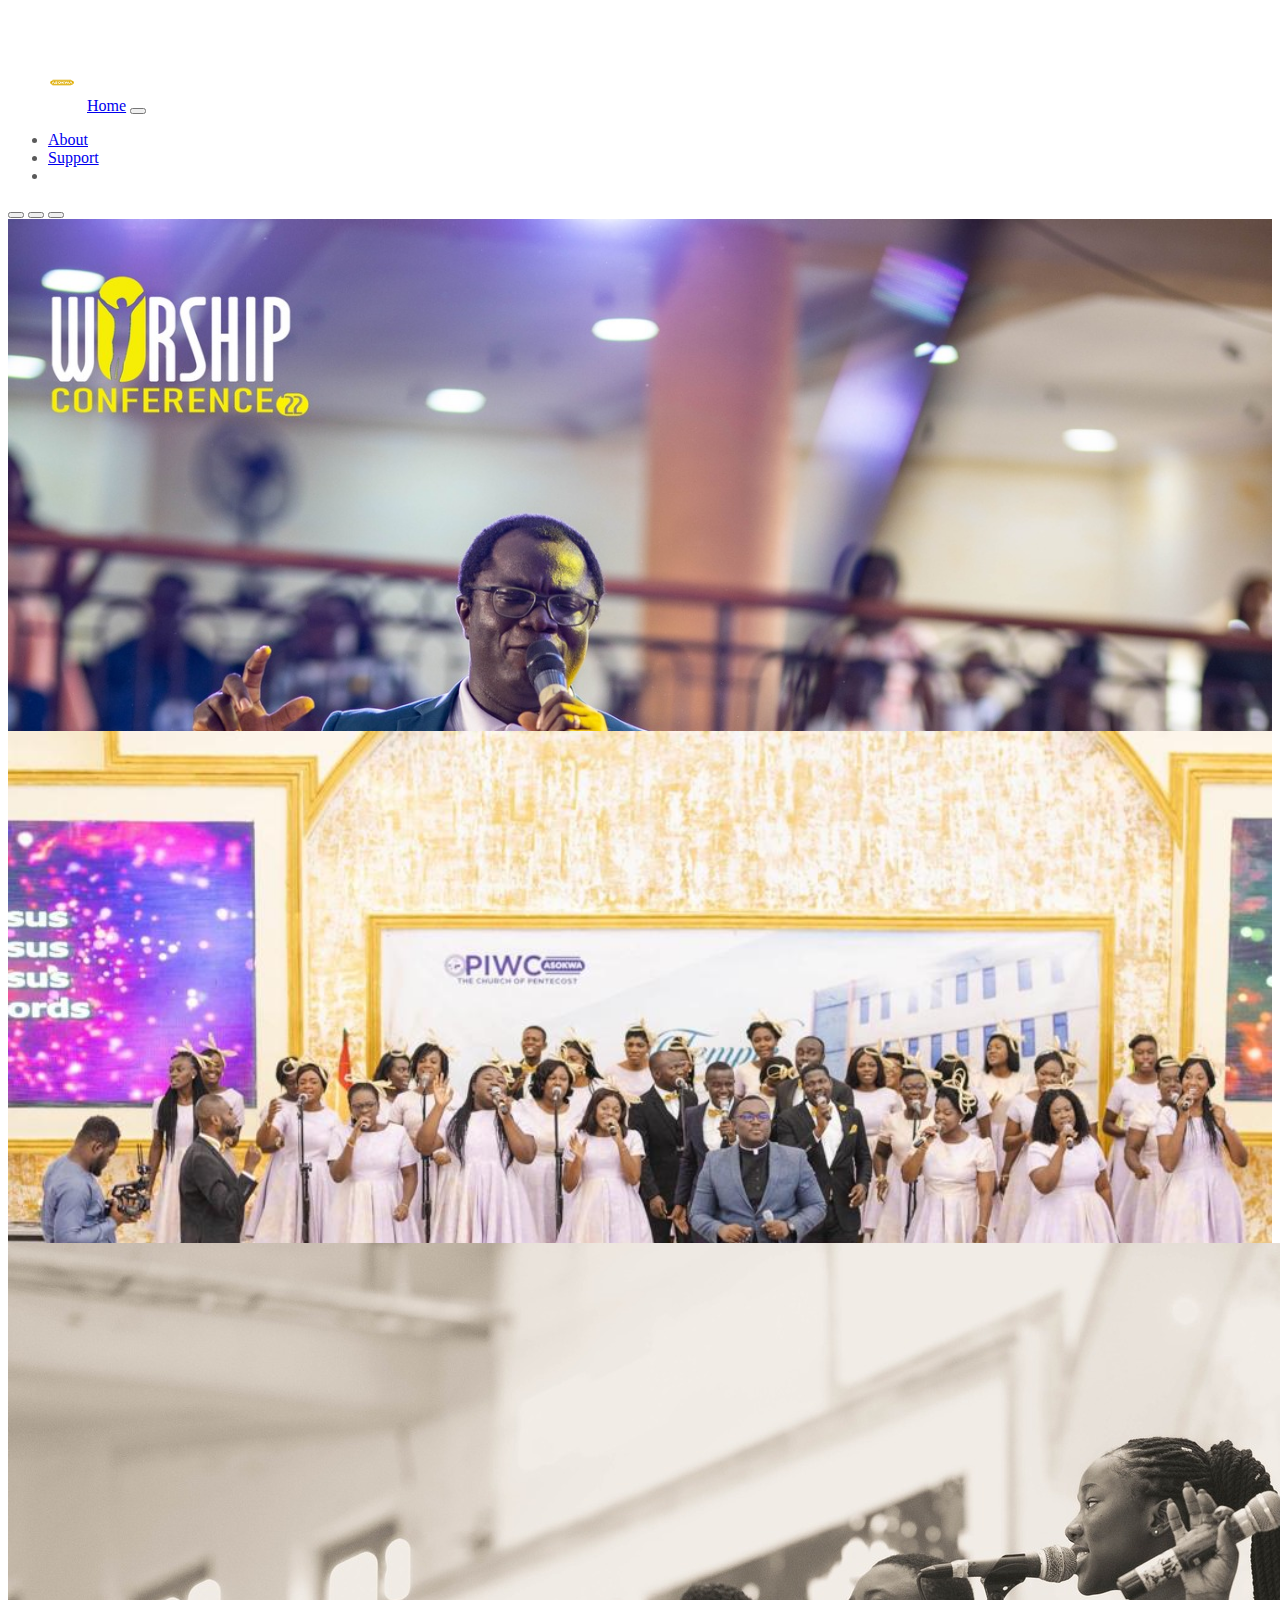
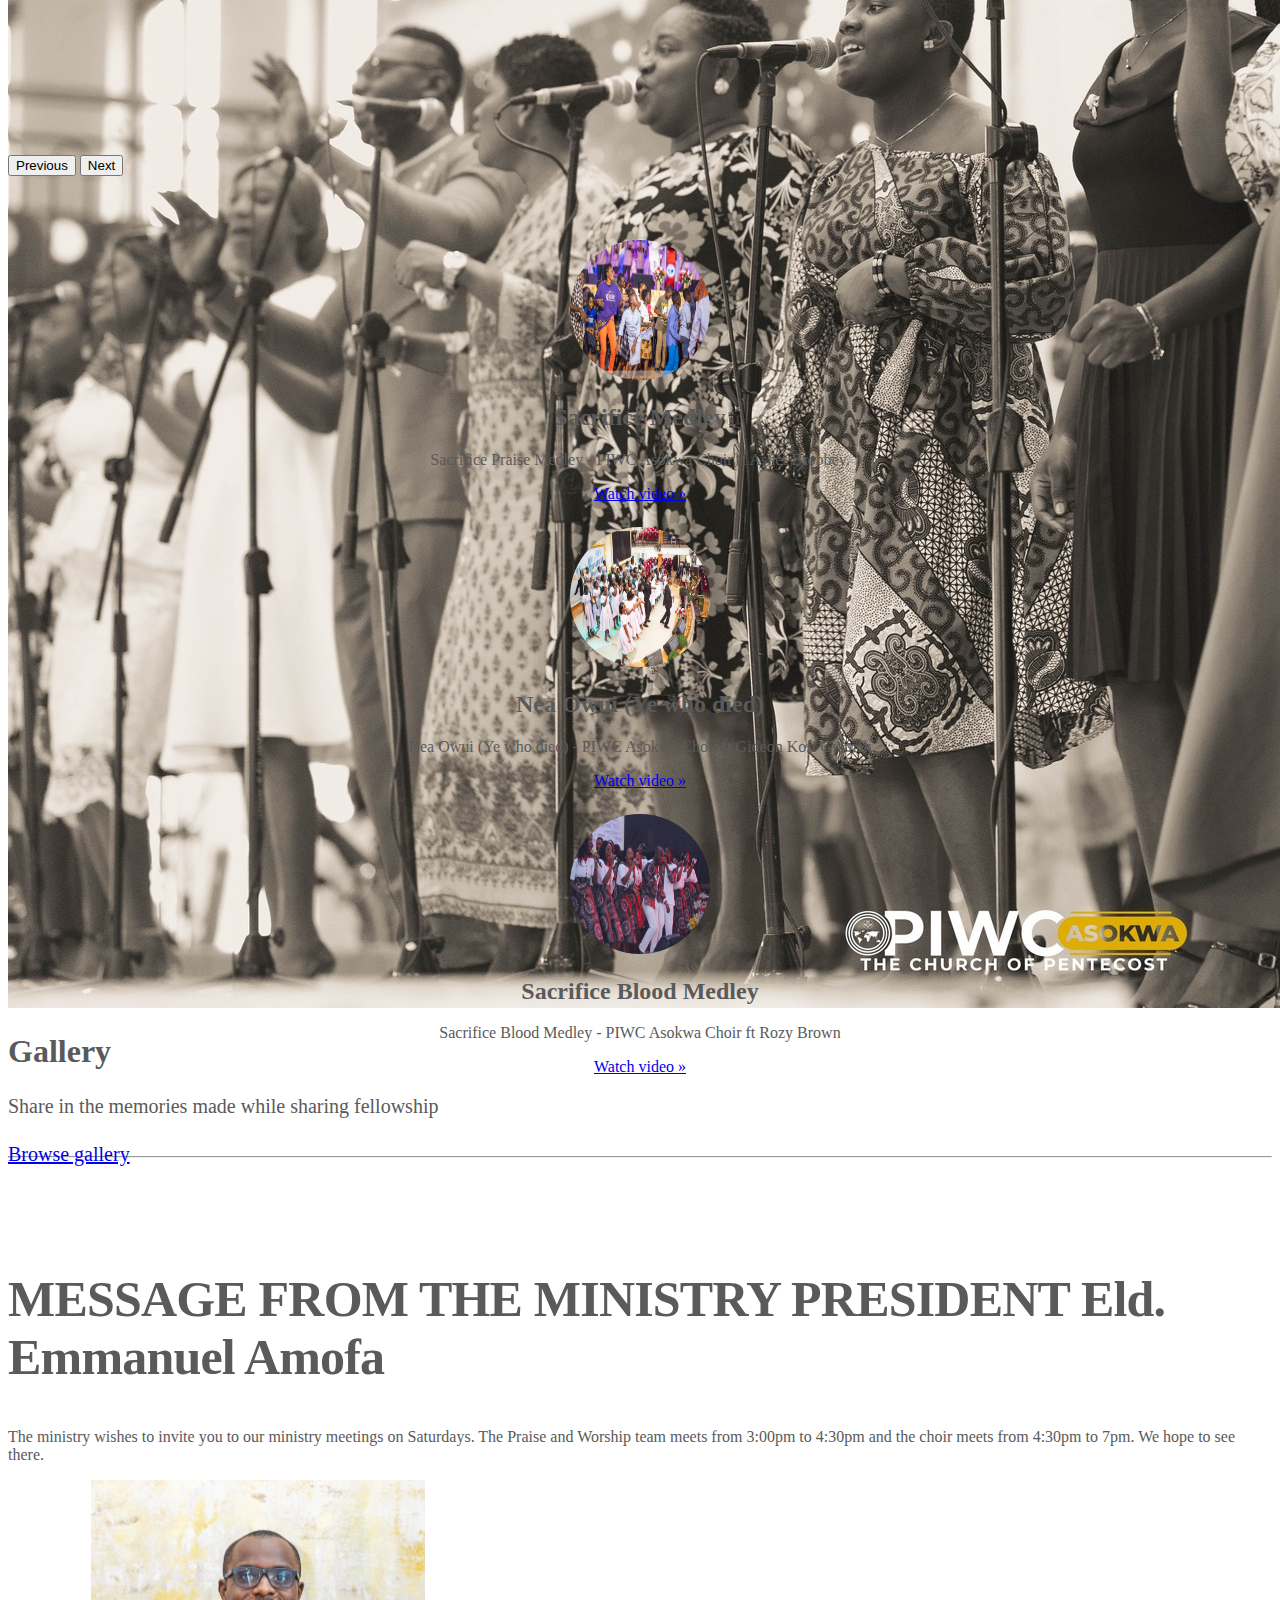
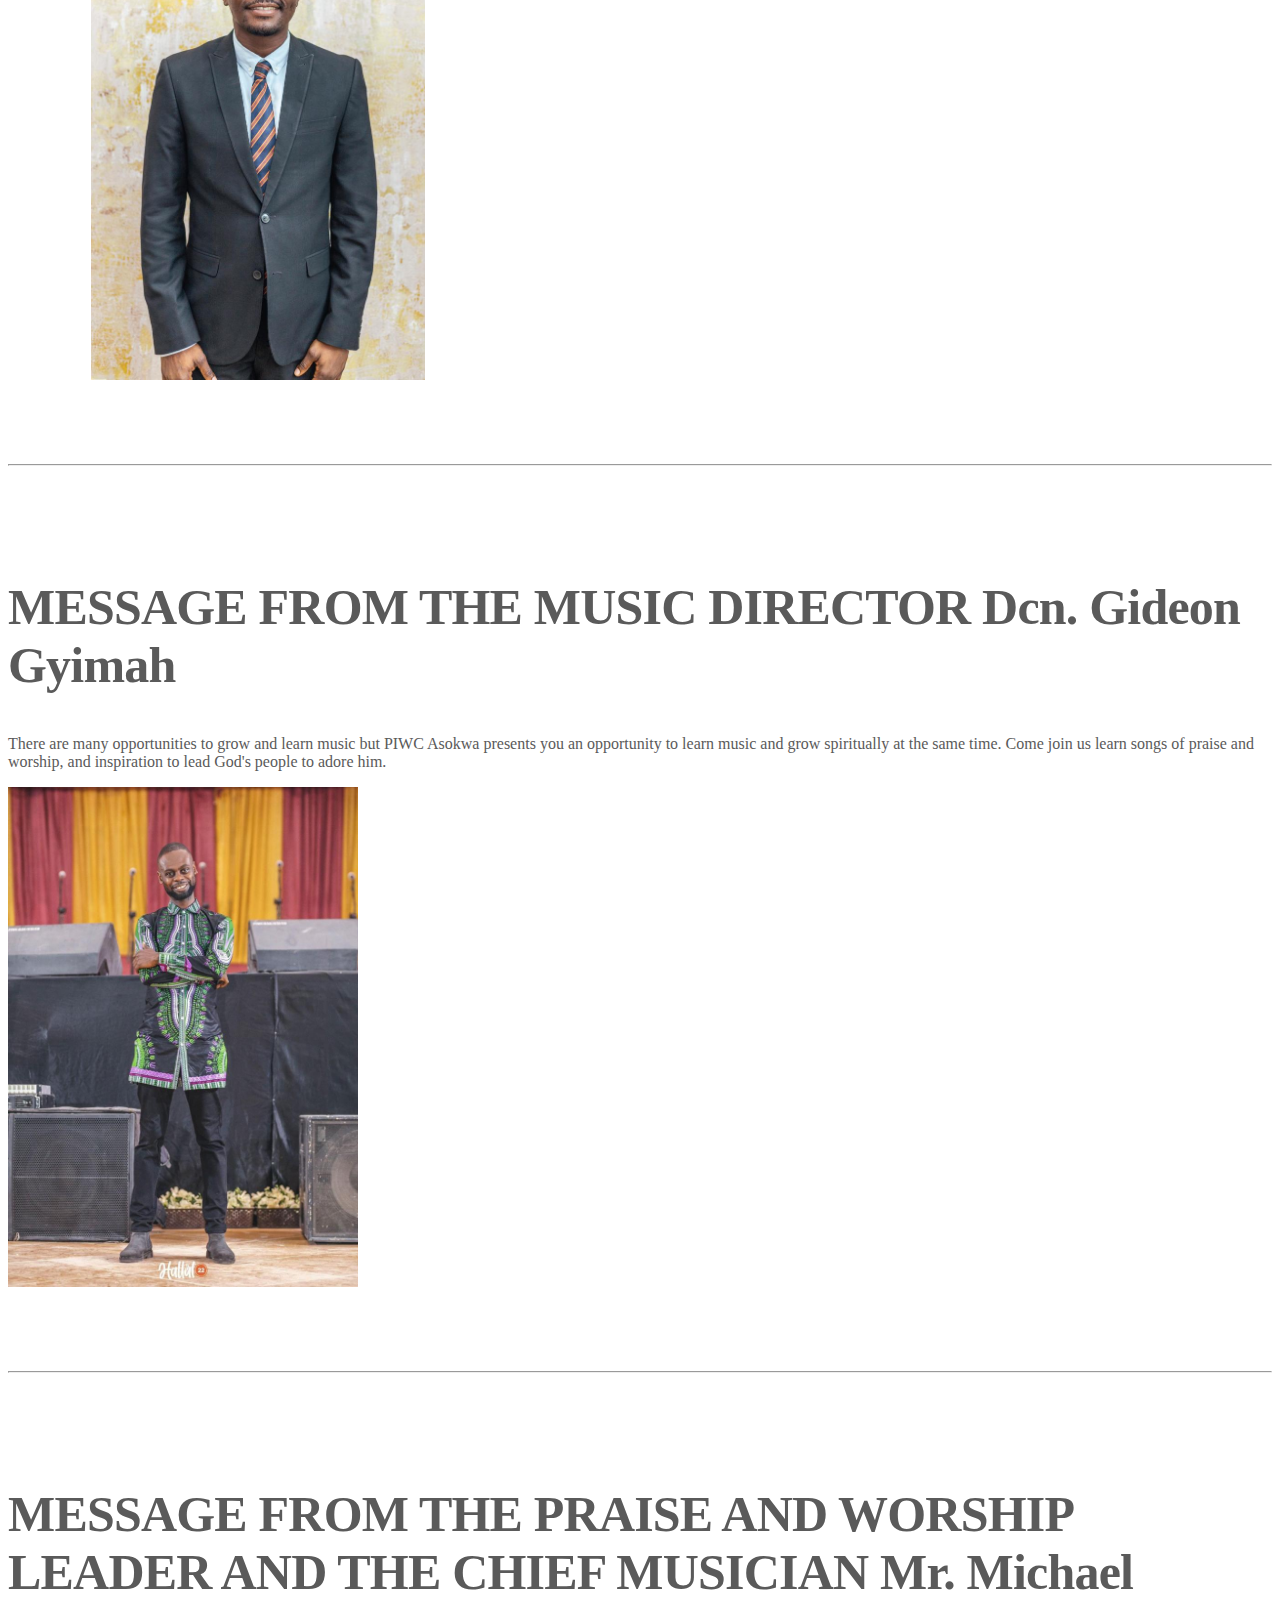
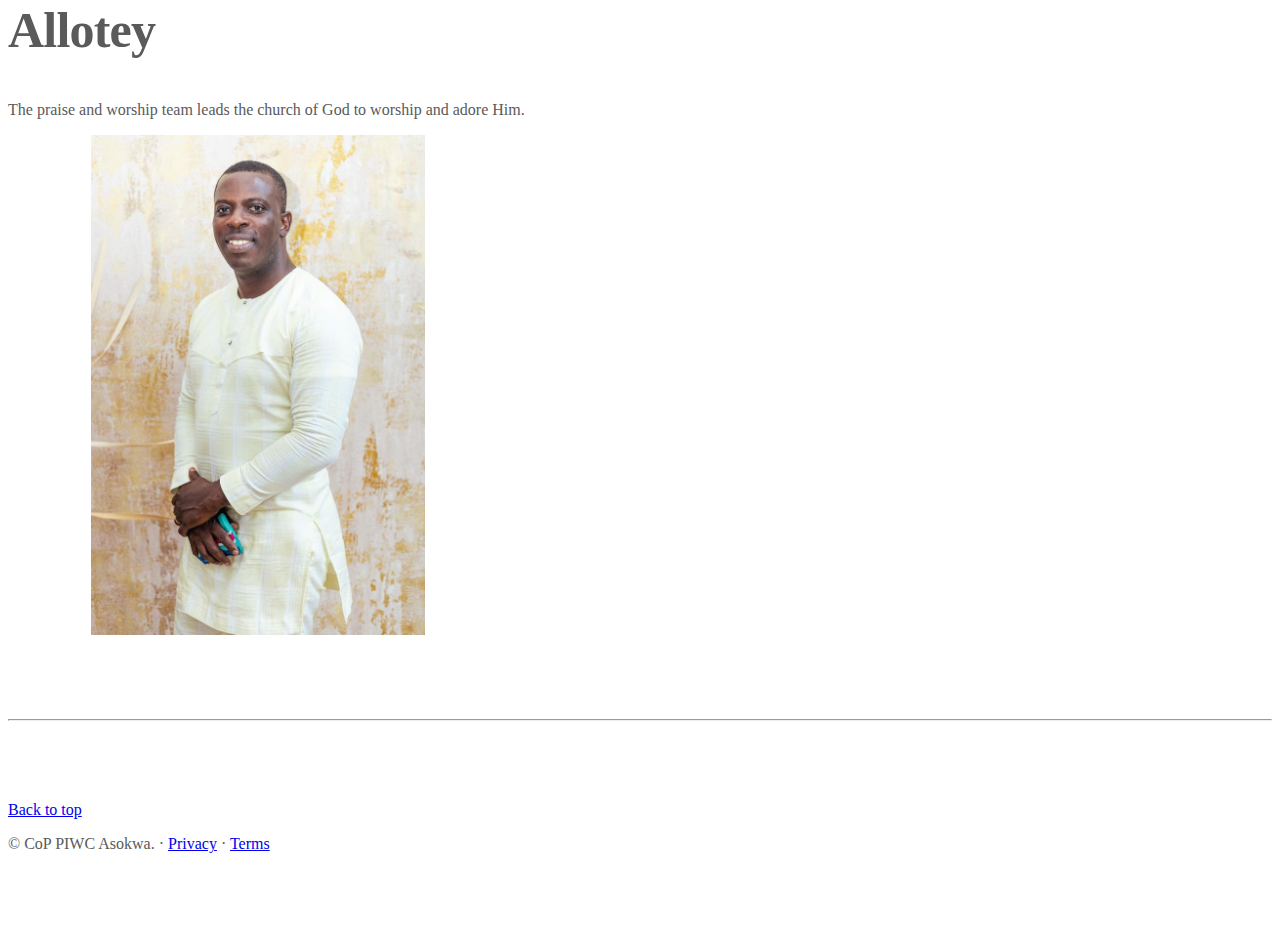
==== index.html @ 59848000 "first commit" ====
<!DOCTYPE html>
<html lang="en">
  <head>
    <meta charset="utf-8" />
    <meta name="viewport" content="width=device-width, initial-scale=1" />
    <meta name="description" content="PIWC Asokwa Music Ministry" />
    <meta name="author" content="Samuel Kweku Nyarko Arhinful" />
    <title>PIWC ASK. MUS. MINS.</title>

    <link
      rel="canonical"
      href="https://getbootstrap.com/docs/5.3/examples/carousel/"
    />

    <link href="../assets/dist/css/bootstrap.min.css" rel="stylesheet" />

    <style>
      .bd-placeholder-img {
        font-size: 1.125rem;
        text-anchor: middle;
        -webkit-user-select: none;
        -moz-user-select: none;
        user-select: none;
      }

      @media (min-width: 768px) {
        .bd-placeholder-img-lg {
          font-size: 3.5rem;
        }
      }

      .b-example-divider {
        height: 3rem;
        background-color: rgba(0, 0, 0, 0.1);
        border: solid rgba(0, 0, 0, 0.15);
        border-width: 1px 0;
        box-shadow: inset 0 0.5em 1.5em rgba(0, 0, 0, 0.1),
          inset 0 0.125em 0.5em rgba(0, 0, 0, 0.15);
      }

      .b-example-vr {
        flex-shrink: 0;
        width: 1.5rem;
        height: 100vh;
      }

      .bi {
        vertical-align: -0.125em;
        fill: currentColor;
      }

      .nav-scroller {
        position: relative;
        z-index: 2;
        height: 2.75rem;
        overflow-y: hidden;
      }

      .nav-scroller .nav {
        display: flex;
        flex-wrap: nowrap;
        padding-bottom: 1rem;
        margin-top: -1px;
        overflow-x: auto;
        text-align: center;
        white-space: nowrap;
        -webkit-overflow-scrolling: touch;
      }
    </style>

    <!-- Custom styles for this template -->
    <link href="carousel.css" rel="stylesheet" />
    <link
      href="https://cdn.jsdelivr.net/npm/bootstrap@5.3.0-alpha1/dist/css/bootstrap.min.css"
      rel="stylesheet"
      integrity="sha384-GLhlTQ8iRABdZLl6O3oVMWSktQOp6b7In1Zl3/Jr59b6EGGoI1aFkw7cmDA6j6gD"
      crossorigin="anonymous"
    />
  </head>
  <body>
    <script
      src="https://cdn.jsdelivr.net/npm/bootstrap@5.3.0-alpha1/dist/js/bootstrap.bundle.min.js"
      integrity="sha384-w76AqPfDkMBDXo30jS1Sgez6pr3x5MlQ1ZAGC+nuZB+EYdgRZgiwxhTBTkF7CXvN"
      crossorigin="anonymous"
    ></script>
    <header>
      <nav class="navbar navbar-expand-md navbar-dark fixed-top bg-dark">
        <div class="container-fluid">
          <img
            src="images/PIWC ASK Logo.png"
            alt="Logo"
            width="75"
            height="55"
          />
          <a class="navbar-brand" href="#">Home</a>
          <button
            class="navbar-toggler"
            type="button"
            data-bs-toggle="collapse"
            data-bs-target="#navbarCollapse"
            aria-controls="navbarCollapse"
            aria-expanded="false"
            aria-label="Toggle navigation"
          >
            <span class="navbar-toggler-icon"></span>
          </button>

          <div class="collapse navbar-collapse" id="navbarCollapse">
            <ul class="navbar-nav me-auto mb-2 mb-md-0">
              <li class="nav-item">
                <a class="nav-link active" aria-current="page" href="about.html"
                  >About</a
                >
              </li>
              <li class="nav-item">
                <a class="nav-link" href="https://www.piwcasokwa.com/give/"
                  >Support</a
                >
              </li>
              <li class="nav-item">
                <a class="nav-link"></a>
              </li>
            </ul>
          </div>
        </div>
      </nav>
    </header>

    <main>
      <div id="myCarousel" class="carousel slide" data-bs-ride="carousel">
        <div class="carousel-indicators">
          <button
            type="button"
            data-bs-target="#myCarousel"
            data-bs-slide-to="0"
            class="active"
            aria-current="true"
            aria-label="Slide 1"
          ></button>
          <button
            type="button"
            data-bs-target="#myCarousel"
            data-bs-slide-to="1"
            aria-label="Slide 2"
          ></button>
          <button
            type="button"
            data-bs-target="#myCarousel"
            data-bs-slide-to="2"
            aria-label="Slide 3"
          ></button>
        </div>
        <div class="carousel-inner">
          <div class="carousel-item active">
            <img src="images/Aposlte.jpg" style="width: 100%" />

            <div class="container">
              <div class="carousel-caption text-start">
                <h1>Message from the Apostle</h1>
                <p>
                  Hear from the resident Apostle of PIWC Asokwa - Apostle Dr.
                  J.I.T Buertey
                </p>
                <p>
                  <a
                    class="btn btn-lg btn-primary"
                    href="https://www.piwcasokwa.com/ministers/apostle-dr-j-i-t-buertey/"
                    >Read more</a
                  >
                </p>
              </div>
            </div>
          </div>
          <div class="carousel-item">
            <img
              src="images/Choir_pic 2.jpg"
              alt="choir image"
              style="width: 100%"
            />

            <div class="container">
              <div class="carousel-caption">
                <h1>Events</h1>
                <p>Follow to get updated on recent and upcoming programs.</p>
                <p>
                  <a
                    class="btn btn-lg btn-primary"
                    href="https://www.piwcasokwa.com/events/"
                    >Learn more</a
                  >
                </p>
              </div>
            </div>
          </div>
          <div class="carousel-item">
            <img src="images/choir_pic_sacrifice.jpg" alt="choir image" />

            <div class="container">
              <div class="carousel-caption text-end">
                <h1>Gallery</h1>
                <p>Share in the memories made while sharing fellowship</p>
                <p>
                  <a class="btn btn-lg btn-primary" href="#">Browse gallery</a>
                </p>
              </div>
            </div>
          </div>
        </div>
        <button
          class="carousel-control-prev"
          type="button"
          data-bs-target="#myCarousel"
          data-bs-slide="prev"
        >
          <span class="carousel-control-prev-icon" aria-hidden="true"></span>
          <span class="visually-hidden">Previous</span>
        </button>
        <button
          class="carousel-control-next"
          type="button"
          data-bs-target="#myCarousel"
          data-bs-slide="next"
        >
          <span class="carousel-control-next-icon" aria-hidden="true"></span>
          <span class="visually-hidden">Next</span>
        </button>
      </div>

      <!-- Marketing messaging and featurettes
  ================================================== -->
      <!-- Wrap the rest of the page in another container to center all the content. -->

      <div class="container marketing">
        <!-- Three columns of text below the carousel -->
        <div class="row">
          <div class="col-lg-4">
            <img src="/images/choir_pic_brobey.jpg" alt="video thumbnail" />

            <h2 class="fw-normal">Sacrifice Medley</h2>
            <p>Sacrifice Praise Medley - PIWC Asokwa Choir ft Asher Brobbey.</p>
            <p>
              <a class="btn btn-secondary" href="https://youtu.be/-eFCCRGKR6c"
                >Watch video &raquo;</a
              >
            </p>
          </div>
          <!-- /.col-lg-4 -->
          <div class="col-lg-4">
            <img src="/images/choir_pic_nea.jpg" alt="video thumbnail" />

            <h2 class="fw-normal">Nea Owui (Ye who died)</h2>
            <p>
              Nea Owui (Ye who died) - PIWC Asokwa Choir ft Gideon Kofi Gyimah
            </p>
            <p>
              <a class="btn btn-secondary" href="https://youtu.be/59KE2VKWPi8"
                >Watch video &raquo;</a
              >
            </p>
          </div>
          <!-- /.col-lg-4 -->
          <div class="col-lg-4">
            <img src="/images/Choir_pic 3.jpg" alt="video thumbnail" />

            <h2 class="fw-normal">Sacrifice Blood Medley</h2>
            <p>Sacrifice Blood Medley - PIWC Asokwa Choir ft Rozy Brown</p>
            <p>
              <a class="btn btn-secondary" href="https://youtu.be/MKIWAwZxtQw"
                >Watch video &raquo;</a
              >
            </p>
          </div>
          <!-- /.col-lg-4 -->
        </div>
        <!-- /.row -->

        <!-- START THE FEATURETTES -->

        <hr class="featurette-divider" />

        <div class="row featurette">
          <div class="col-md-7">
            <h2 class="featurette-heading fw-normal lh-1">
              MESSAGE FROM THE MINISTRY PRESIDENT
              <span class="text-muted">Eld. Emmanuel Amofa</span>
            </h2>
            <p class="lead">
              The ministry wishes to invite you to our ministry meetings on
              Saturdays. The Praise and Worship team meets from 3:00pm to 4:30pm
              and the choir meets from 4:30pm to 7pm. We hope to see there.
            </p>
          </div>
          <div class="col-md-5">
            <img src="/images/amofa.jpeg" alt="image of ministry President" />
          </div>
        </div>

        <hr class="featurette-divider" />

        <div class="row featurette">
          <div class="col-md-7 order-md-2">
            <h2 class="featurette-heading fw-normal lh-1">
              MESSAGE FROM THE MUSIC DIRECTOR
              <span class="text-muted"> Dcn. Gideon Gyimah</span>
            </h2>
            <p class="lead">
              There are many opportunities to grow and learn music but PIWC
              Asokwa presents you an opportunity to learn music and grow
              spiritually at the same time. Come join us learn songs of praise
              and worship, and inspiration to lead God's people to adore him.
            </p>
          </div>
          <div class="col">
            <img src="/images/Gideon.jpeg" alt="image of Music Director" />
          </div>
        </div>

        <hr class="featurette-divider" />

        <div class="row featurette">
          <div class="col-md-7">
            <h2 class="featurette-heading fw-normal lh-1">
              MESSAGE FROM THE PRAISE AND WORSHIP LEADER AND THE CHIEF MUSICIAN
              <span class="text-muted">Mr. Michael Allotey</span>
            </h2>
            <p class="lead">
              The praise and worship team leads the church of God to worship and
              adore Him.
            </p>
          </div>
          <div class="col-md-5">
            <img
              src="/images/Mr. Allottey.jpeg"
              alt="image of Chief Musician"
            />
          </div>
        </div>

        <hr class="featurette-divider" />

        <!-- /END THE FEATURETTES -->
      </div>
      <!-- /.container -->

      <!-- FOOTER -->
      <footer class="container">
        <p class="float-end"><a href="#">Back to top</a></p>
        <p>
          &copy; CoP PIWC Asokwa. &middot;
          <a href="#">Privacy</a> &middot; <a href="#">Terms</a>
        </p>
      </footer>
    </main>

    <script src="../assets/dist/js/bootstrap.bundle.min.js"></script>
  </body>
</html>
---- carousel.css ----
/* GLOBAL STYLES
-------------------------------------------------- */
/* Padding below the footer and lighter body text */

body {
  padding-top: 3rem;
  padding-bottom: 3rem;
  color: #5a5a5a;
}


/* CUSTOMIZE THE CAROUSEL
-------------------------------------------------- */

/* Carousel base class */
.carousel {
  margin-bottom: 4rem;
}
/* Since positioning the image, we need to help out the caption */
.carousel-caption {
  bottom: 3rem;
  z-index: 10;
}

/* Declare heights because of positioning of img element */
.carousel-item {
  height: 32rem;
}


/* MARKETING CONTENT
-------------------------------------------------- */

/* Center align the text within the three columns below the carousel */
.col-lg-4 img {
  width: 140px;
  height: 140px;
  border-radius: 70px;            
}

.marketing .col-lg-4 {
  margin-bottom: 1.5rem;
  text-align: center;
}
/* rtl:begin:ignore */
.marketing .col-lg-4 p {
  margin-right: .75rem;
  margin-left: .75rem;
}
/* rtl:end:ignore */


/* Featurettes
------------------------- */
.col-md-5 img {
  width: 500px;
  height: 500px;
  object-fit: contain
}

.col img {
  width: 350px;
  height: 500px
}

.featurette-divider {
  margin: 5rem 0; /* Space out the Bootstrap <hr> more */
}

/* Thin out the marketing headings */
/* rtl:begin:remove */
.featurette-heading {
  letter-spacing: -.05rem;
}

/* rtl:end:remove */

/* RESPONSIVE CSS
-------------------------------------------------- */

@media (min-width: 40em) {
  /* Bump up size of carousel content */
  .carousel-caption p {
    margin-bottom: 1.25rem;
    font-size: 1.25rem;
    line-height: 1.4;
  }

  .featurette-heading {
    font-size: 50px;
  }
}

@media (min-width: 62em) {
  .featurette-heading {
    margin-top: 7rem;
  }
}
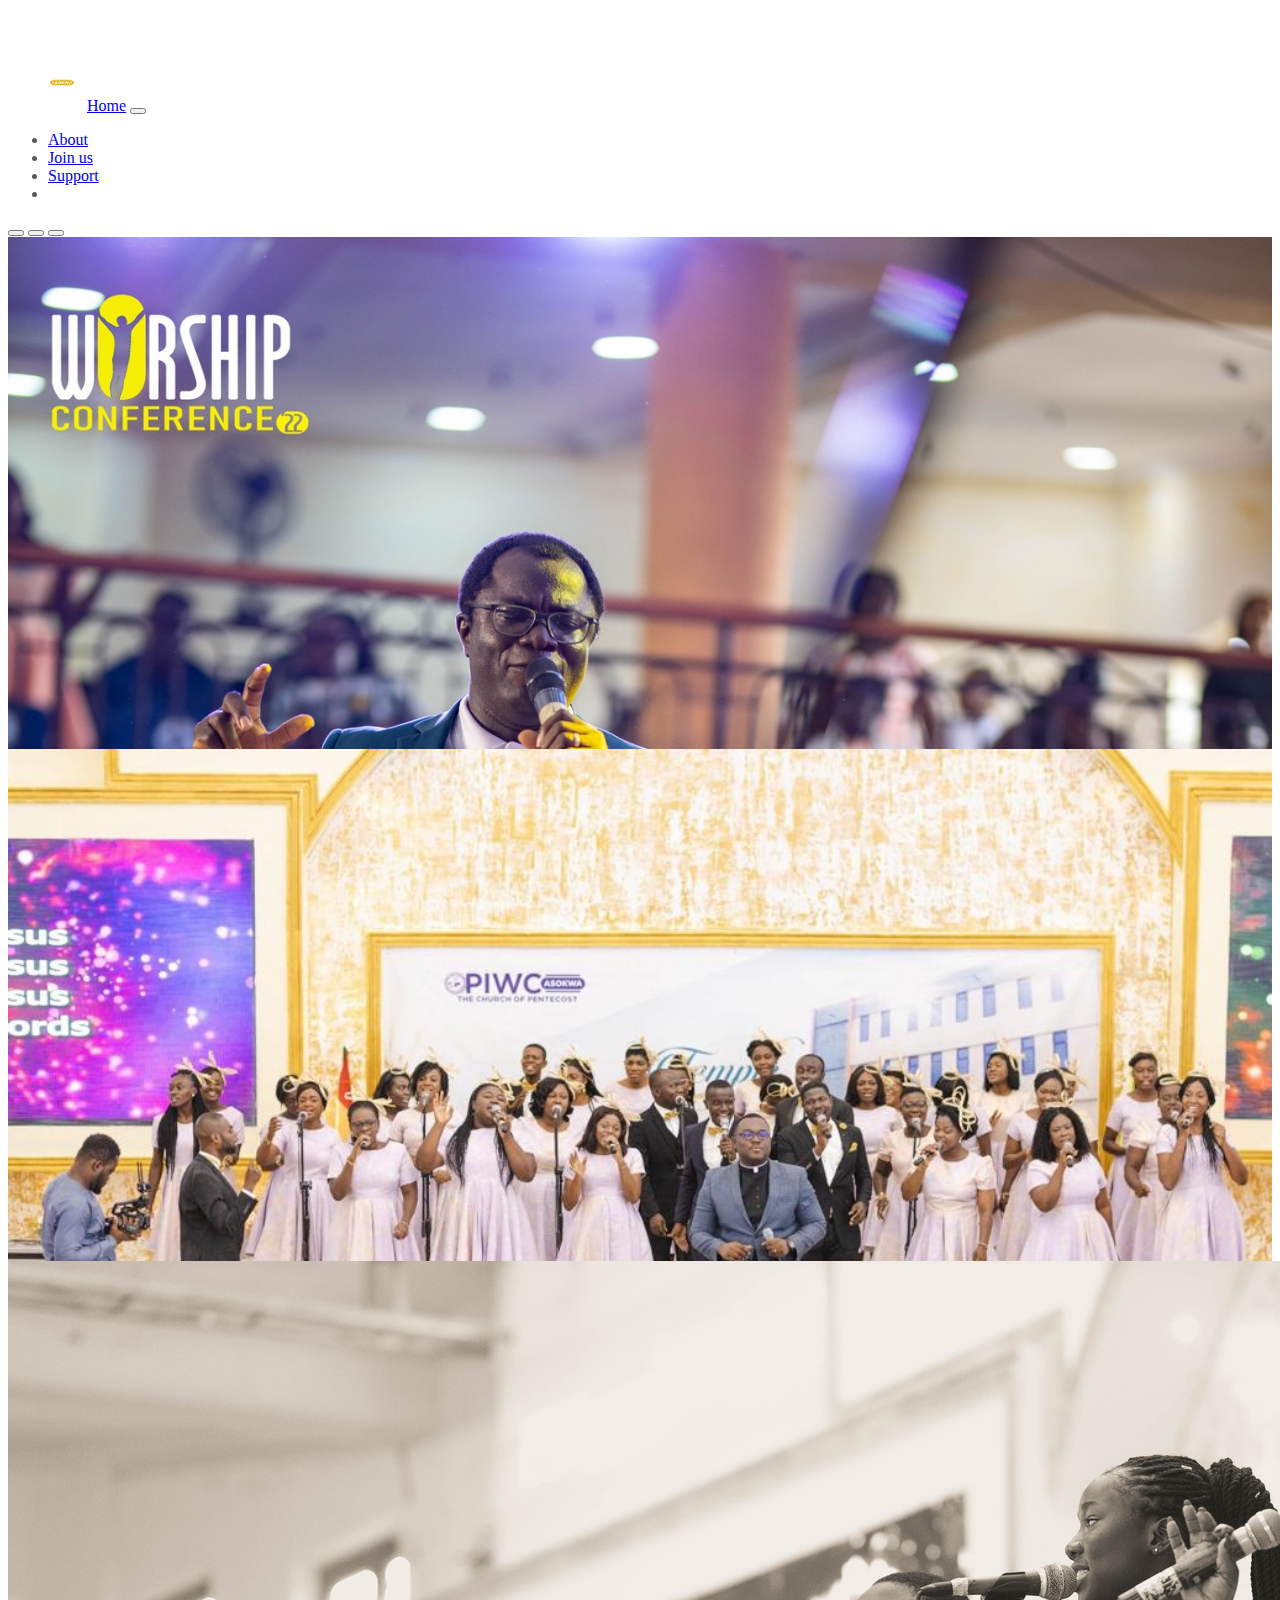
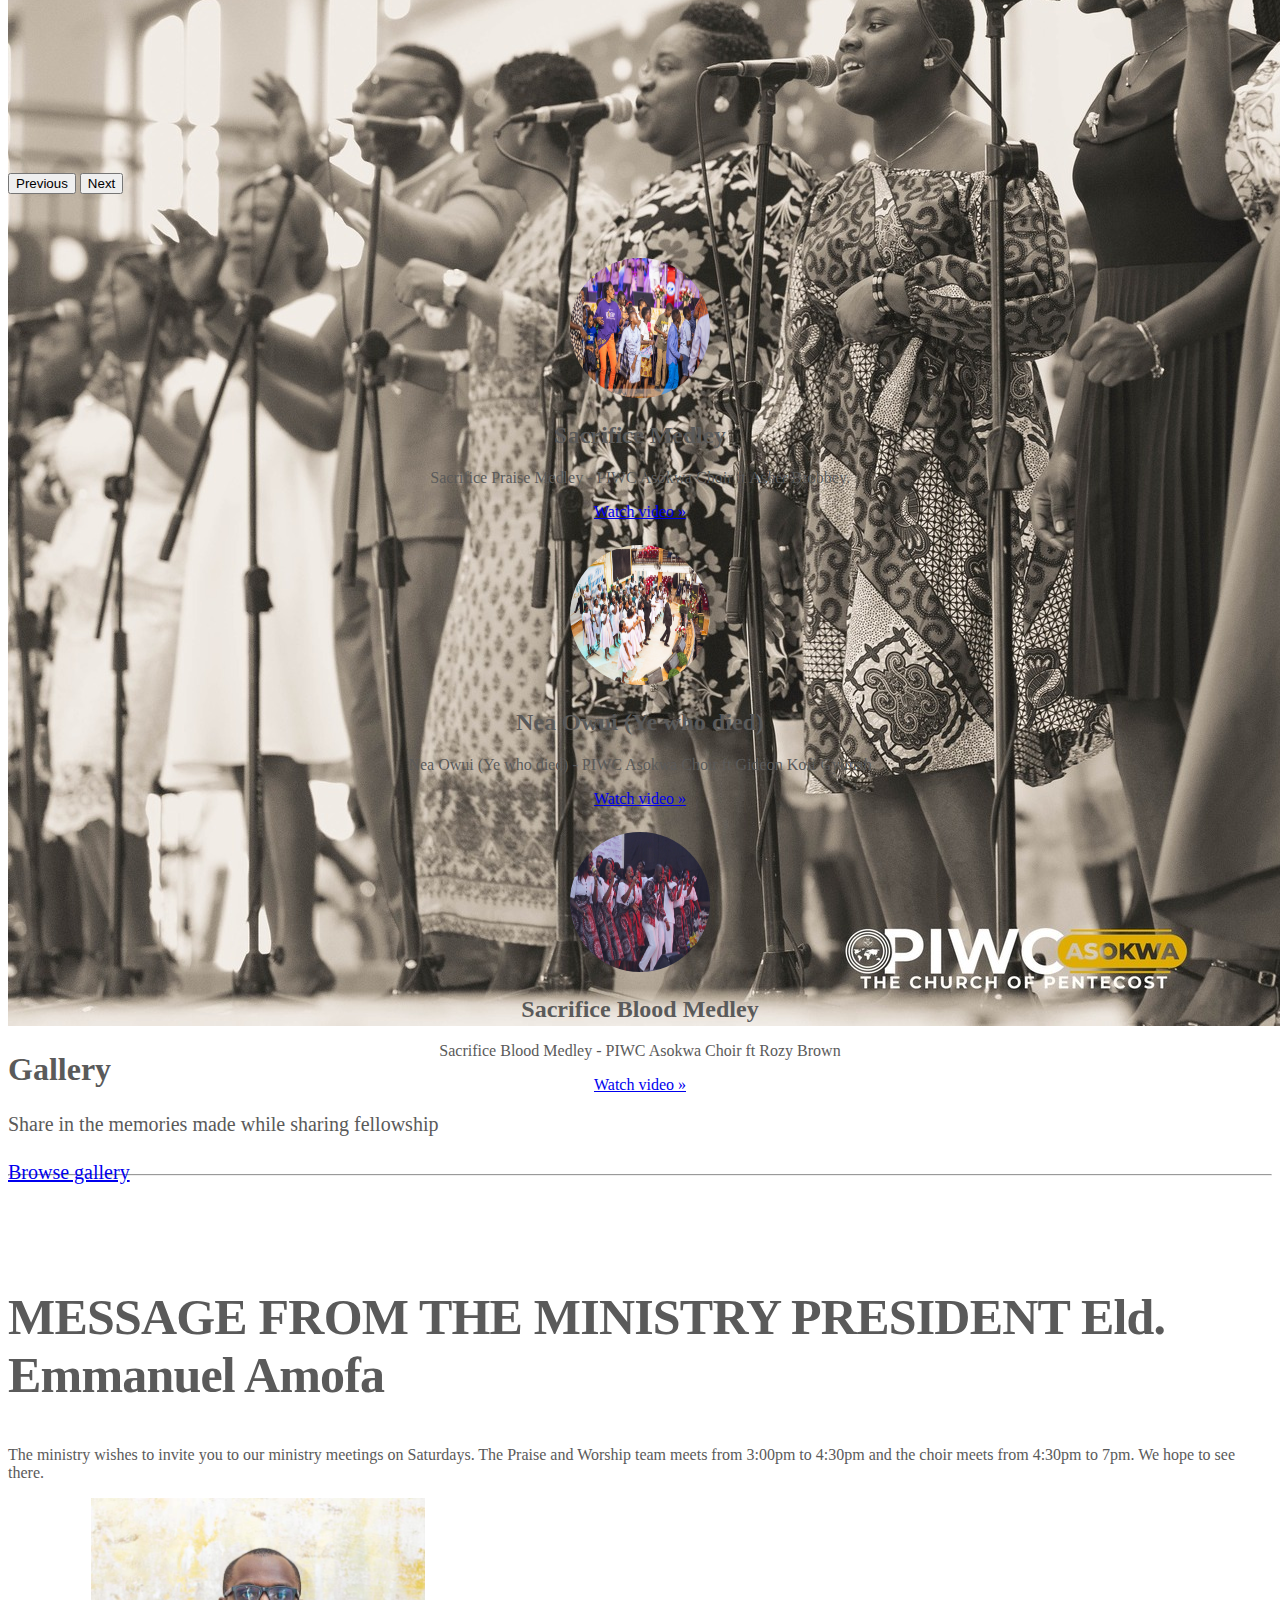
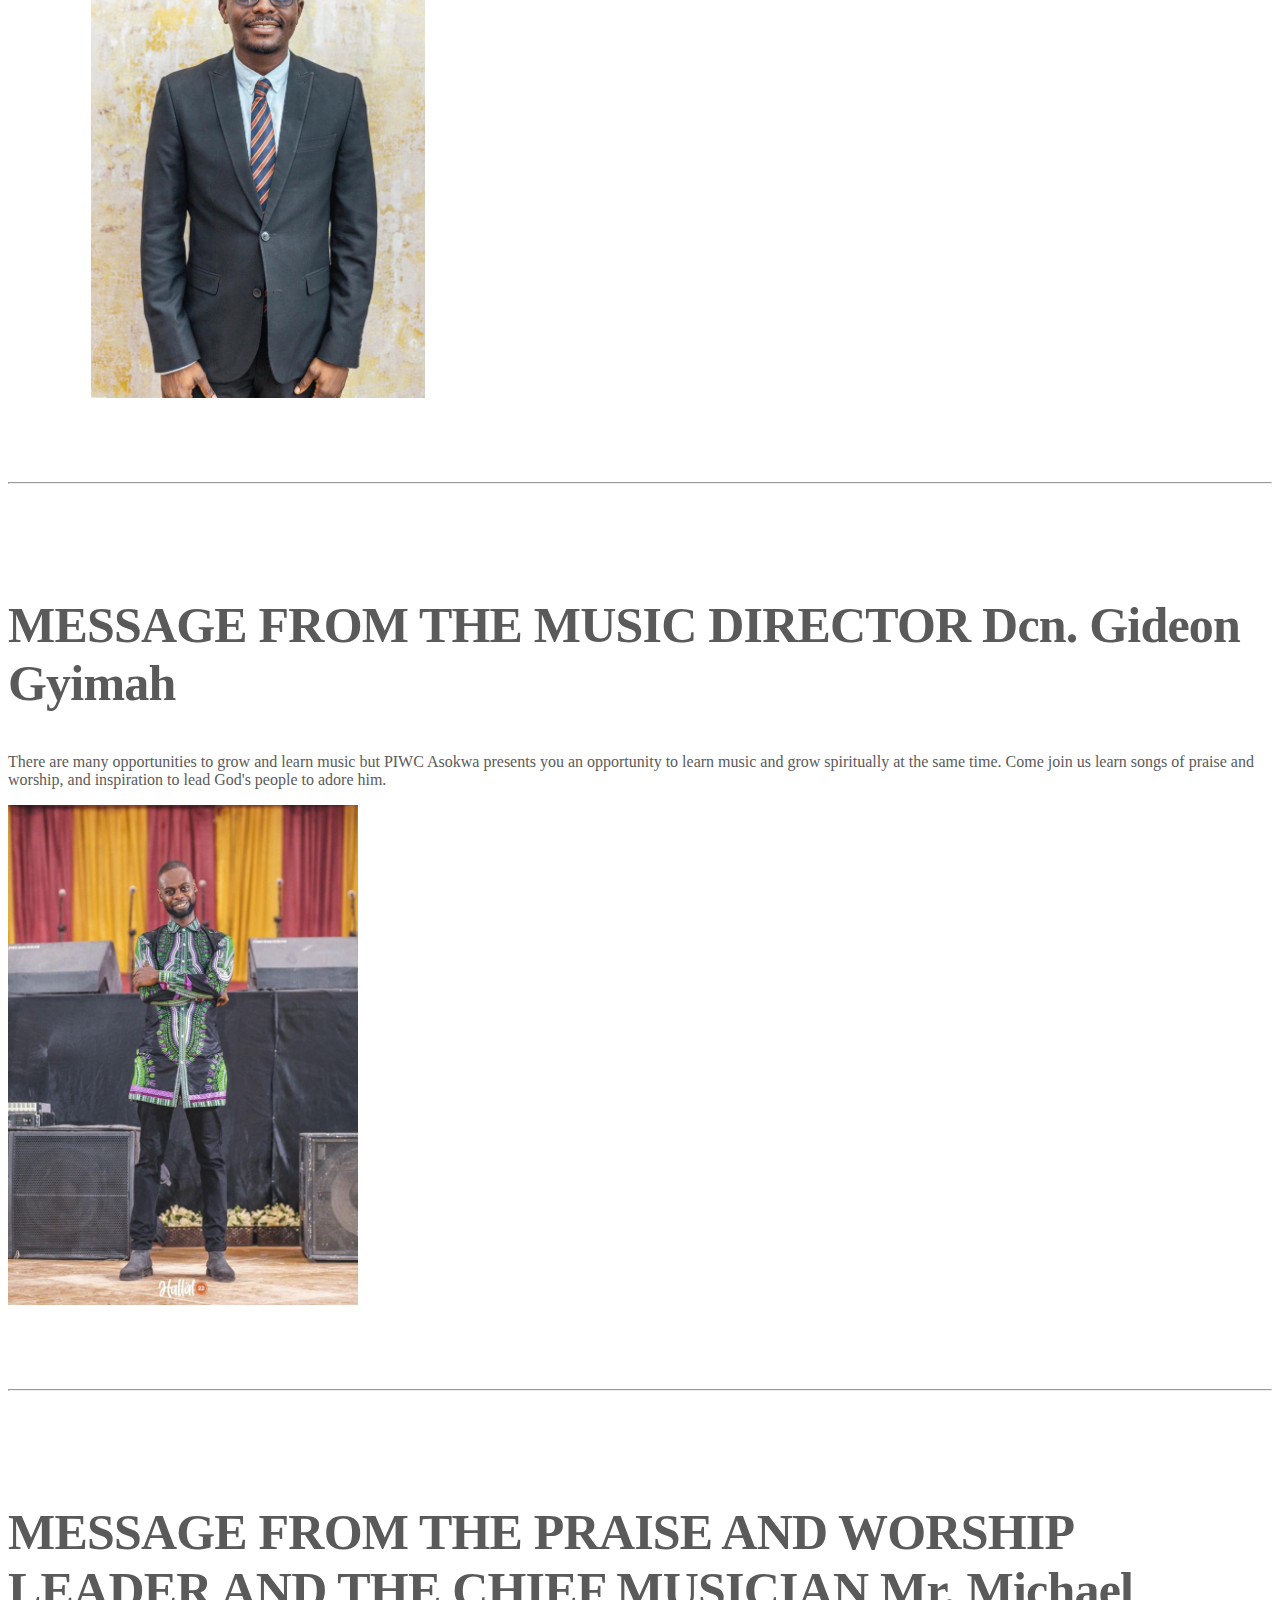
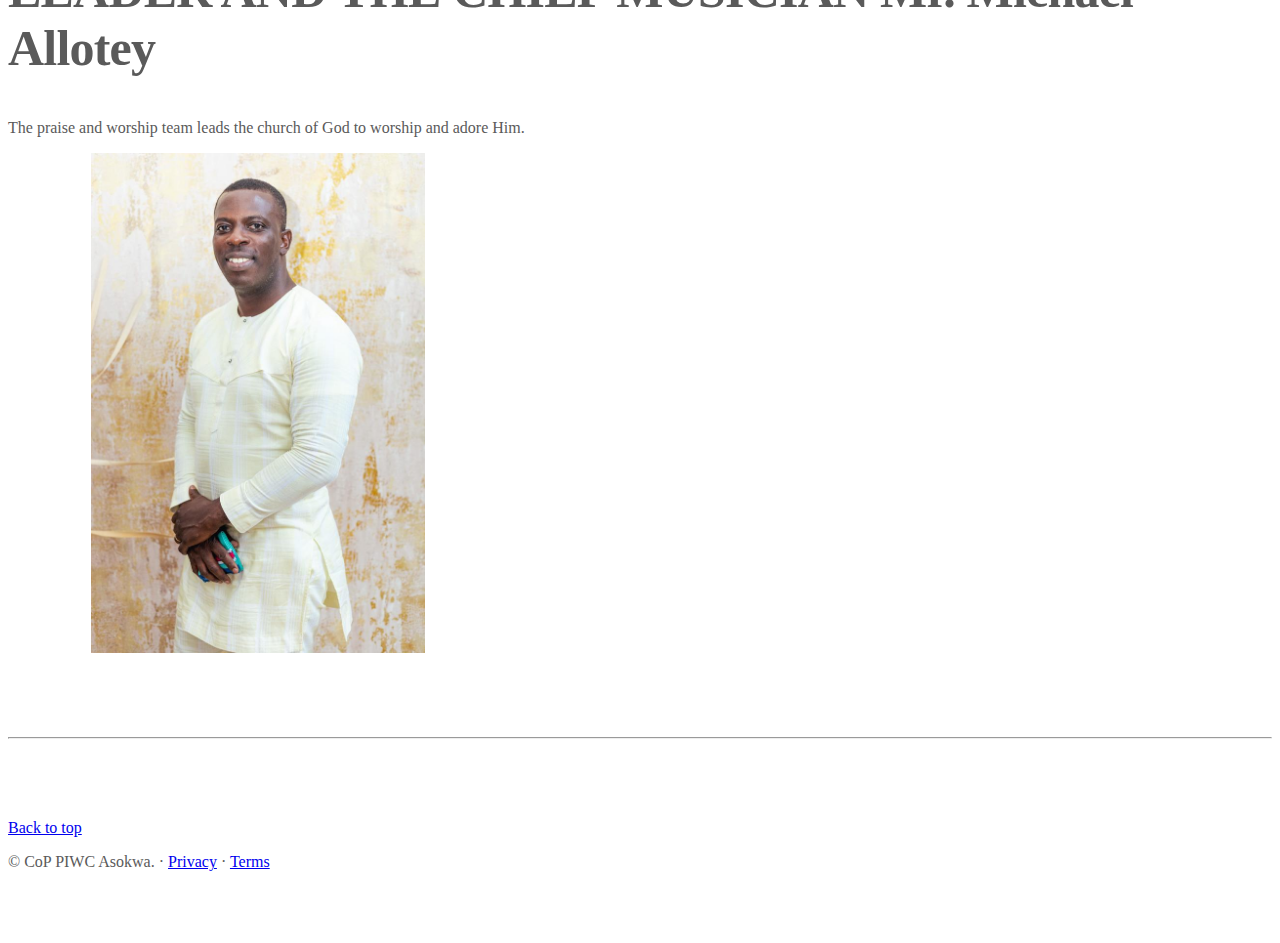
==== commit 70076e7d: "added forms, removed unneccessary codes" ====
--- a/index.html
+++ b/index.html
@@ -6,13 +6,6 @@
     <meta name="description" content="PIWC Asokwa Music Ministry" />
     <meta name="author" content="Samuel Kweku Nyarko Arhinful" />
     <title>PIWC ASK. MUS. MINS.</title>
-
-    <link
-      rel="canonical"
-      href="https://getbootstrap.com/docs/5.3/examples/carousel/"
-    />
-
-    <link href="../assets/dist/css/bootstrap.min.css" rel="stylesheet" />
 
     <style>
       .bd-placeholder-img {
@@ -113,7 +106,12 @@
                 >
               </li>
               <li class="nav-item">
-                <a class="nav-link" href="https://www.piwcasokwa.com/give/"
+                <a class="nav-link active" href="/forms.html">Join us</a>
+              </li>
+              <li class="nav-item">
+                <a
+                  class="nav-link active"
+                  href="https://www.piwcasokwa.com/give/"
                   >Support</a
                 >
               </li>
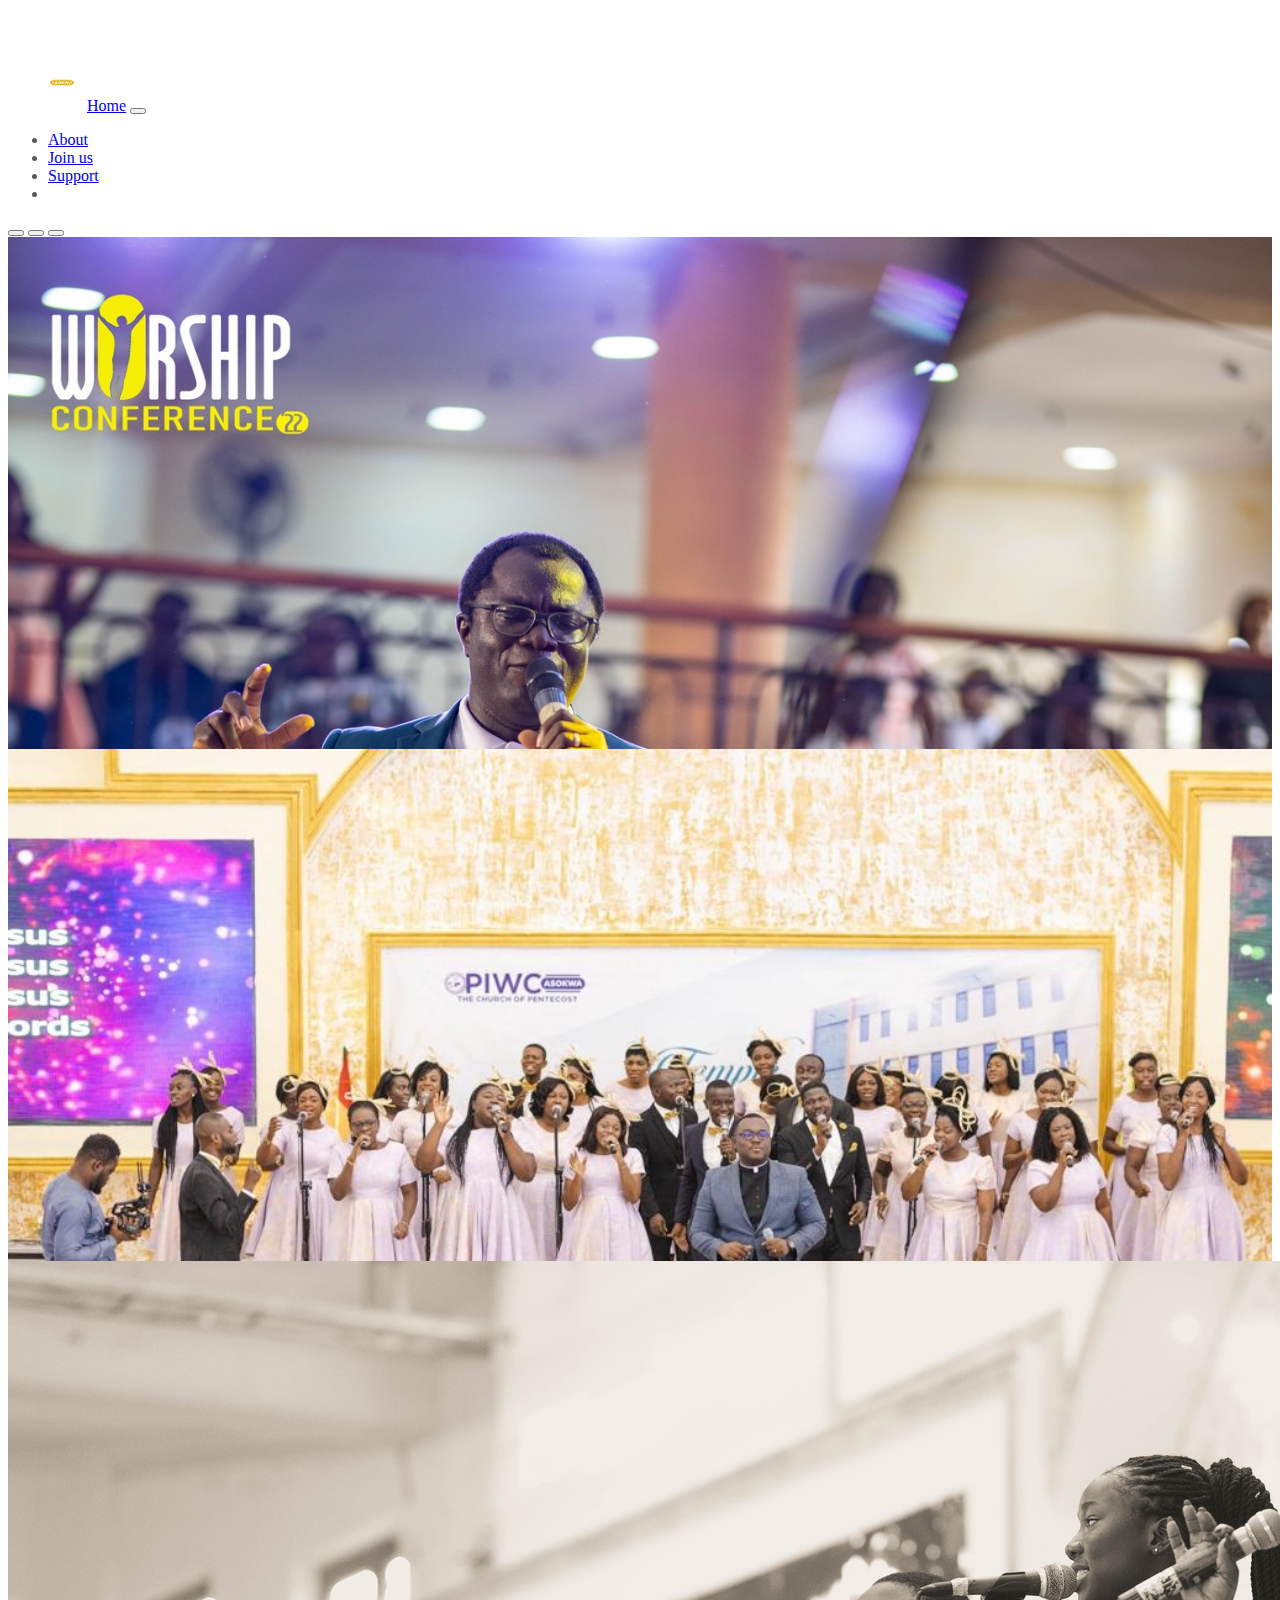
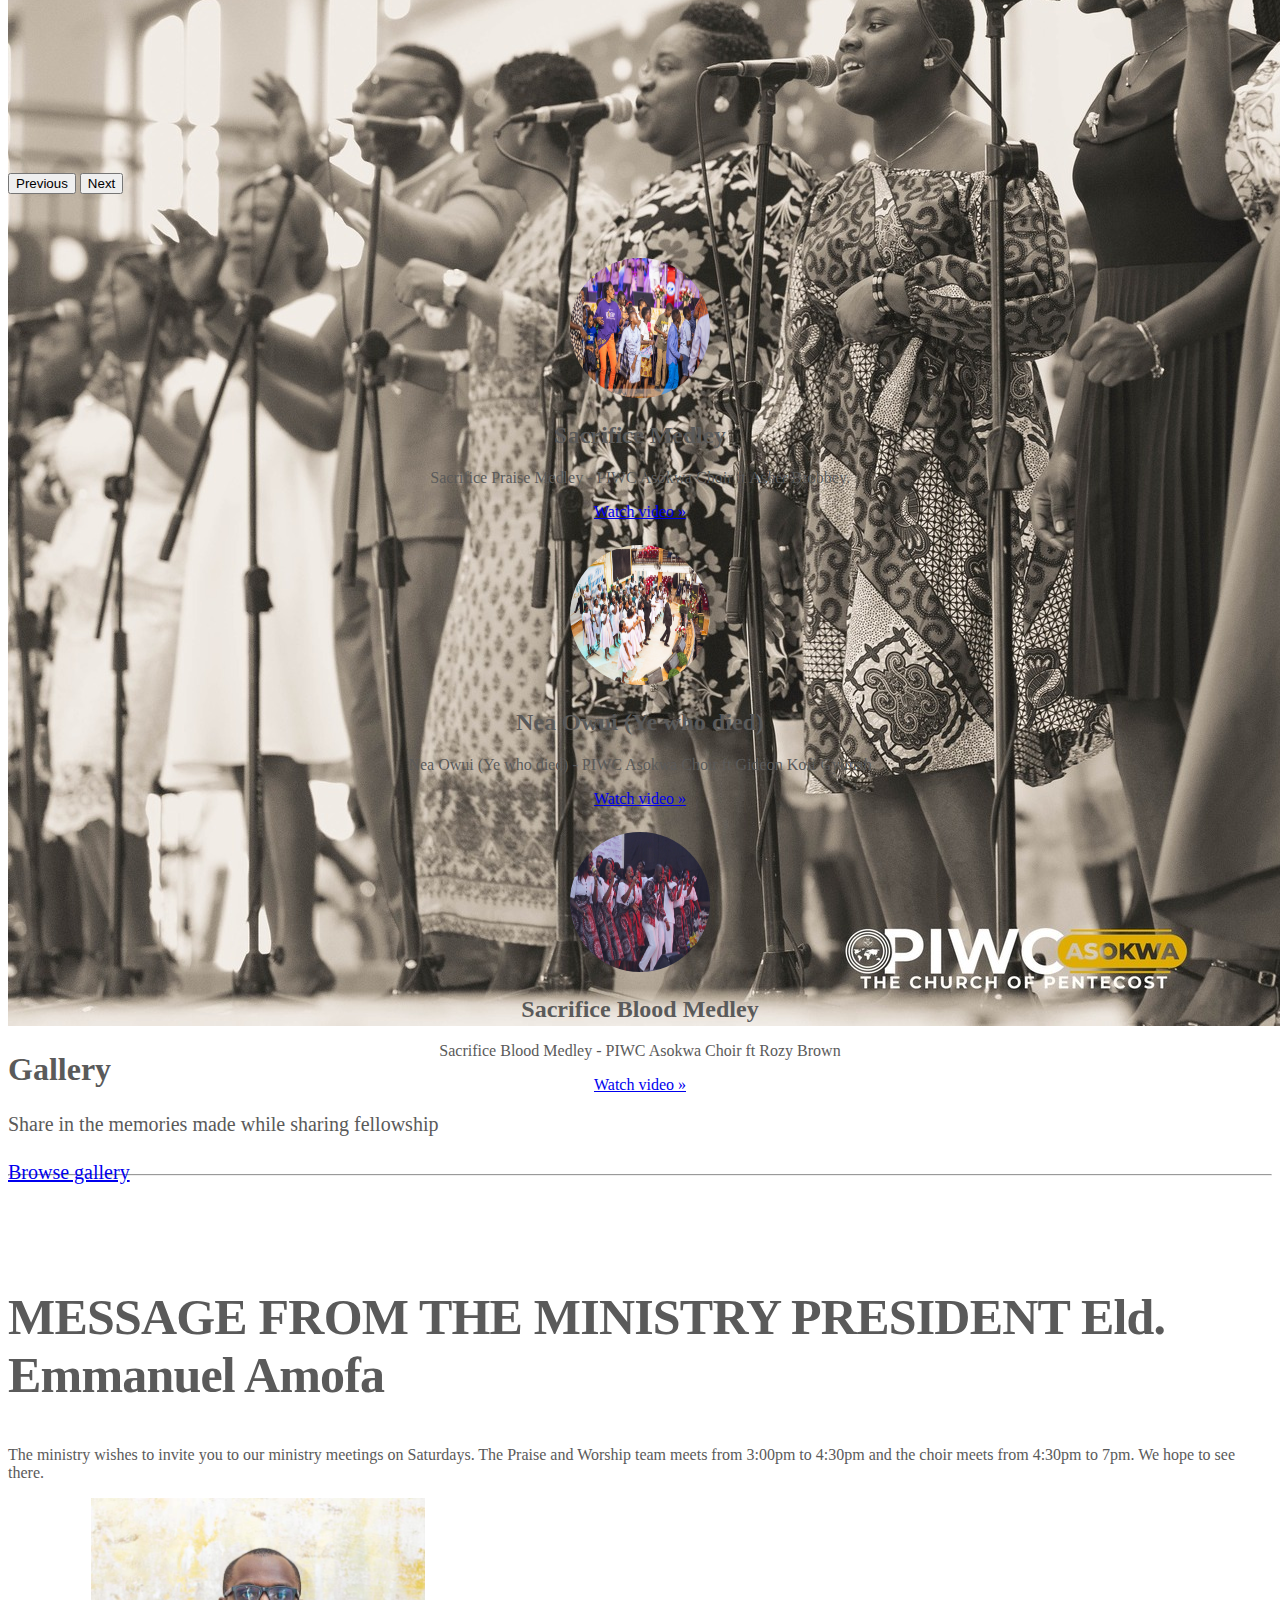
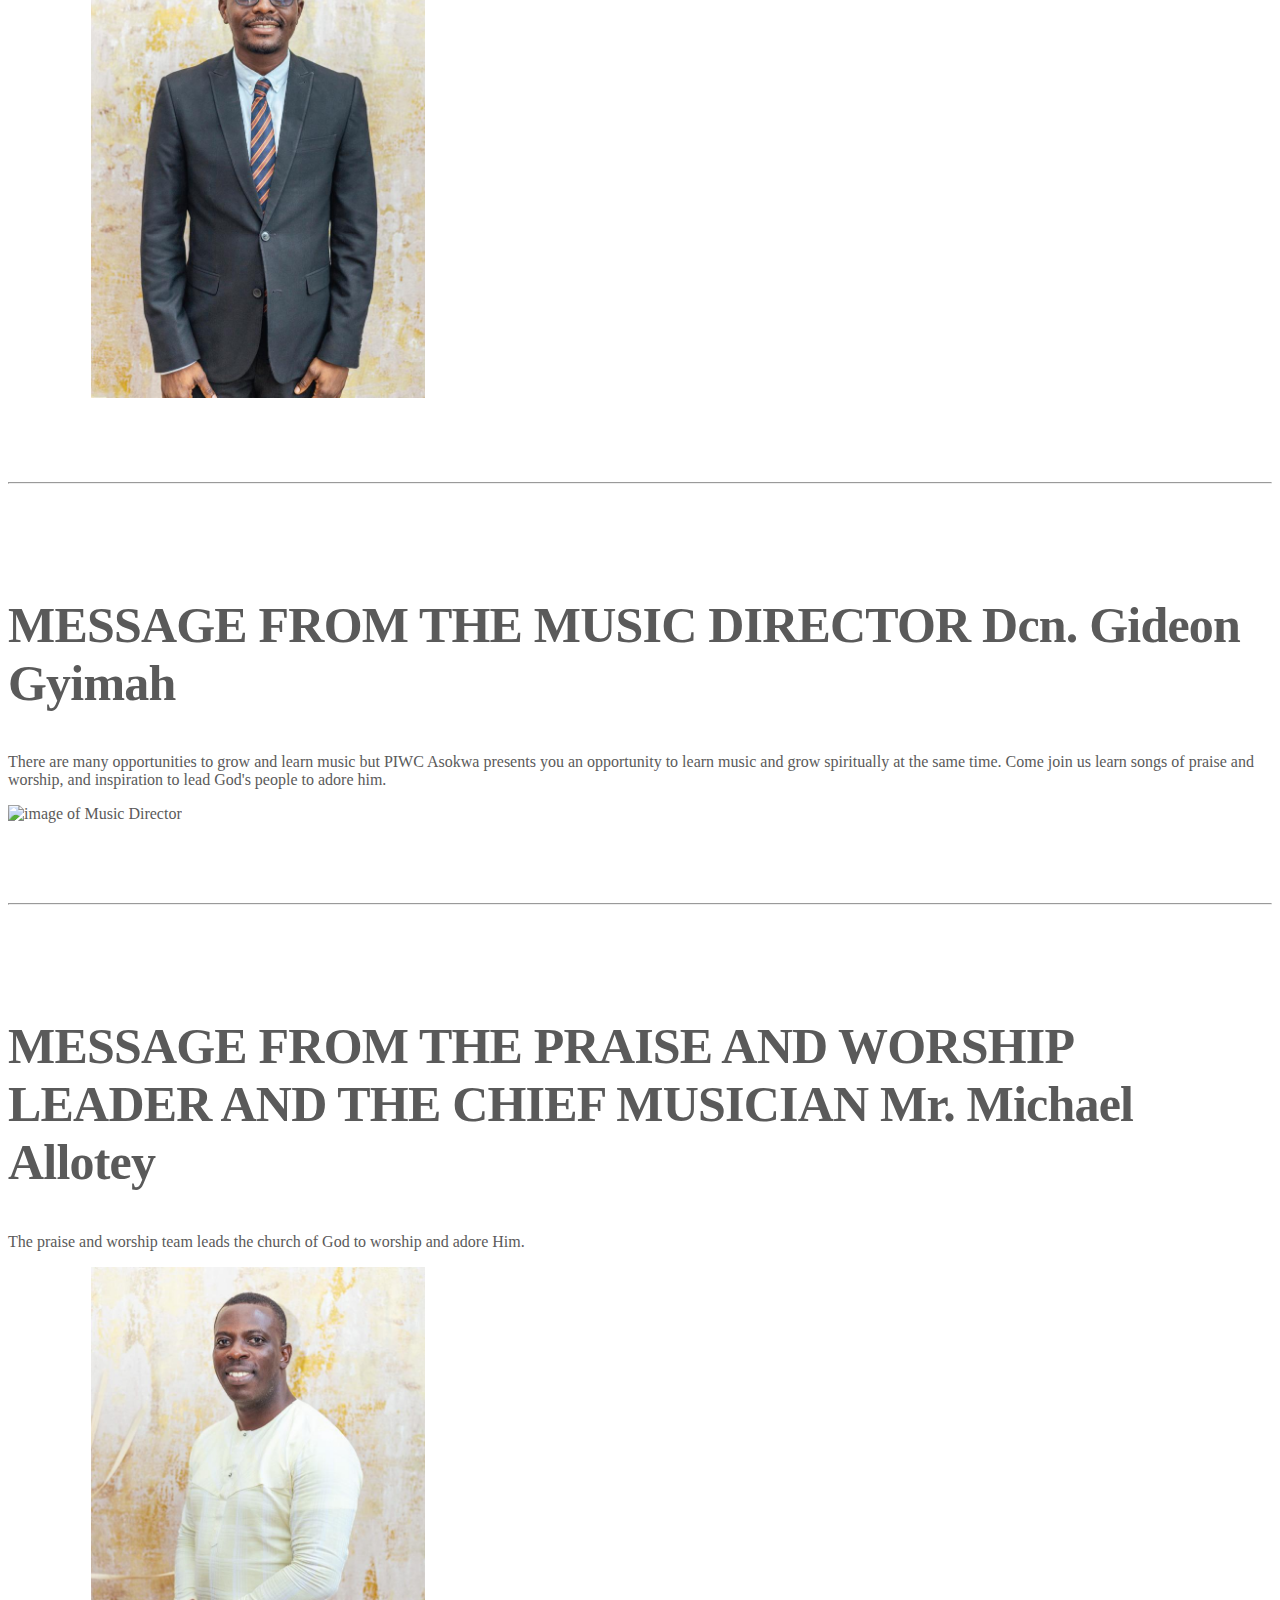
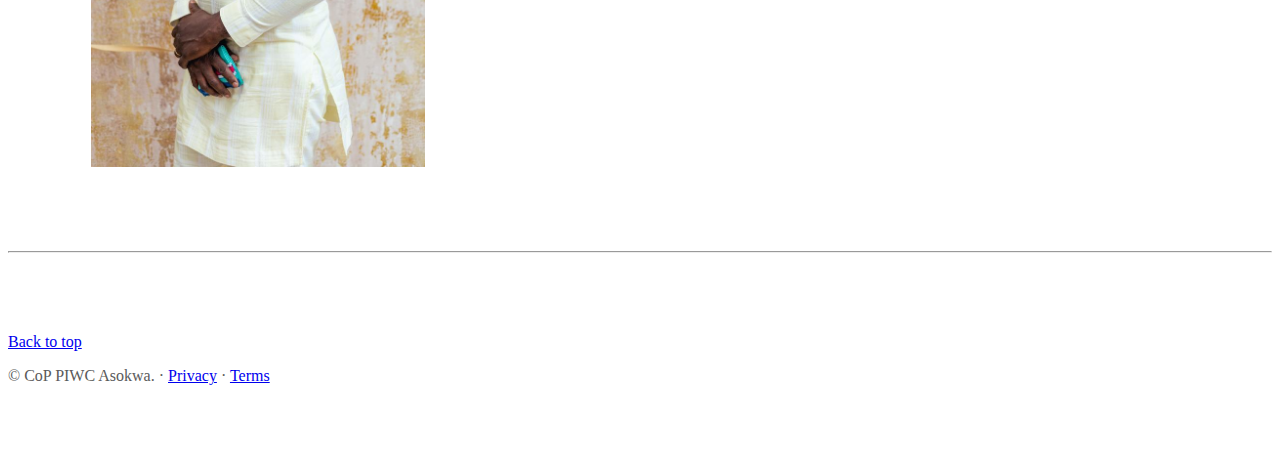
==== commit ce509637: "changed Gideon's pic" ====
--- a/index.html
+++ b/index.html
@@ -309,7 +309,7 @@
             </p>
           </div>
           <div class="col">
-            <img src="/images/Gideon.jpeg" alt="image of Music Director" />
+            <img src="/images/GKGImage.jpg" alt="image of Music Director" />
           </div>
         </div>
 
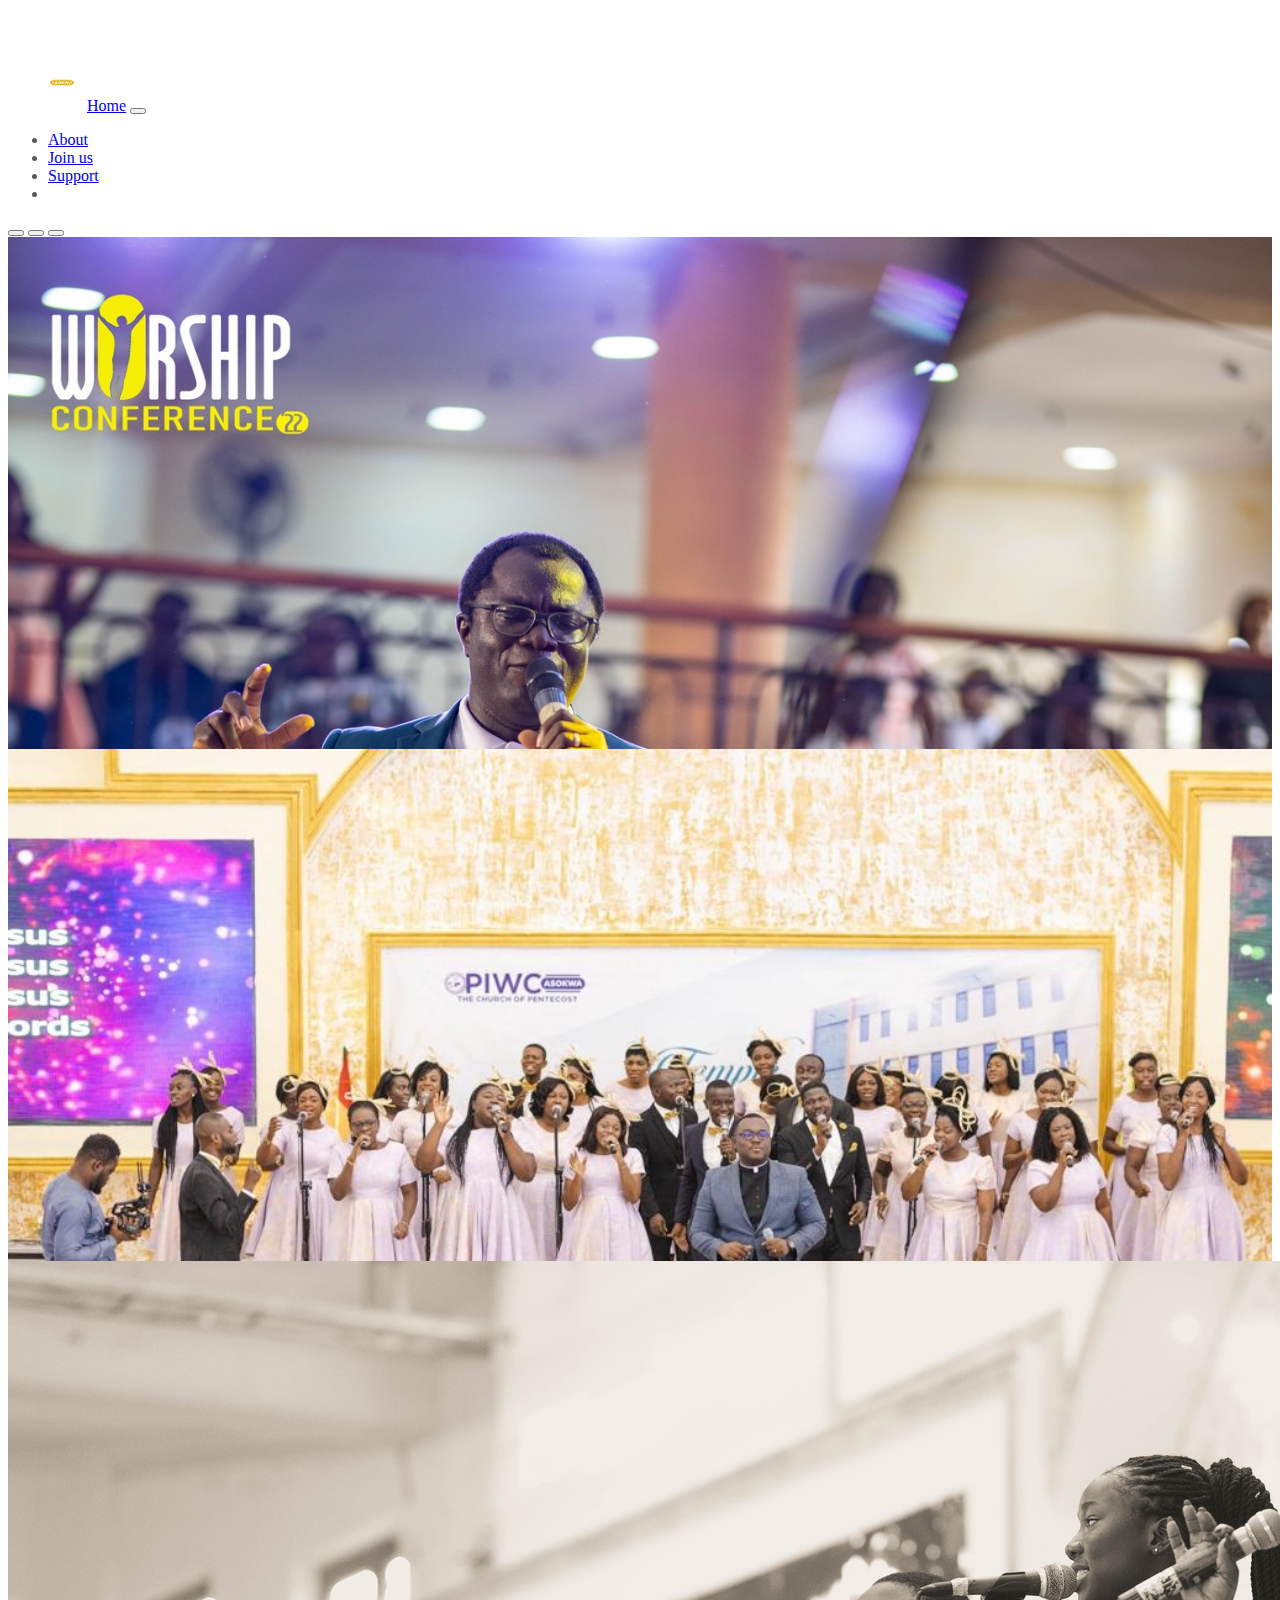
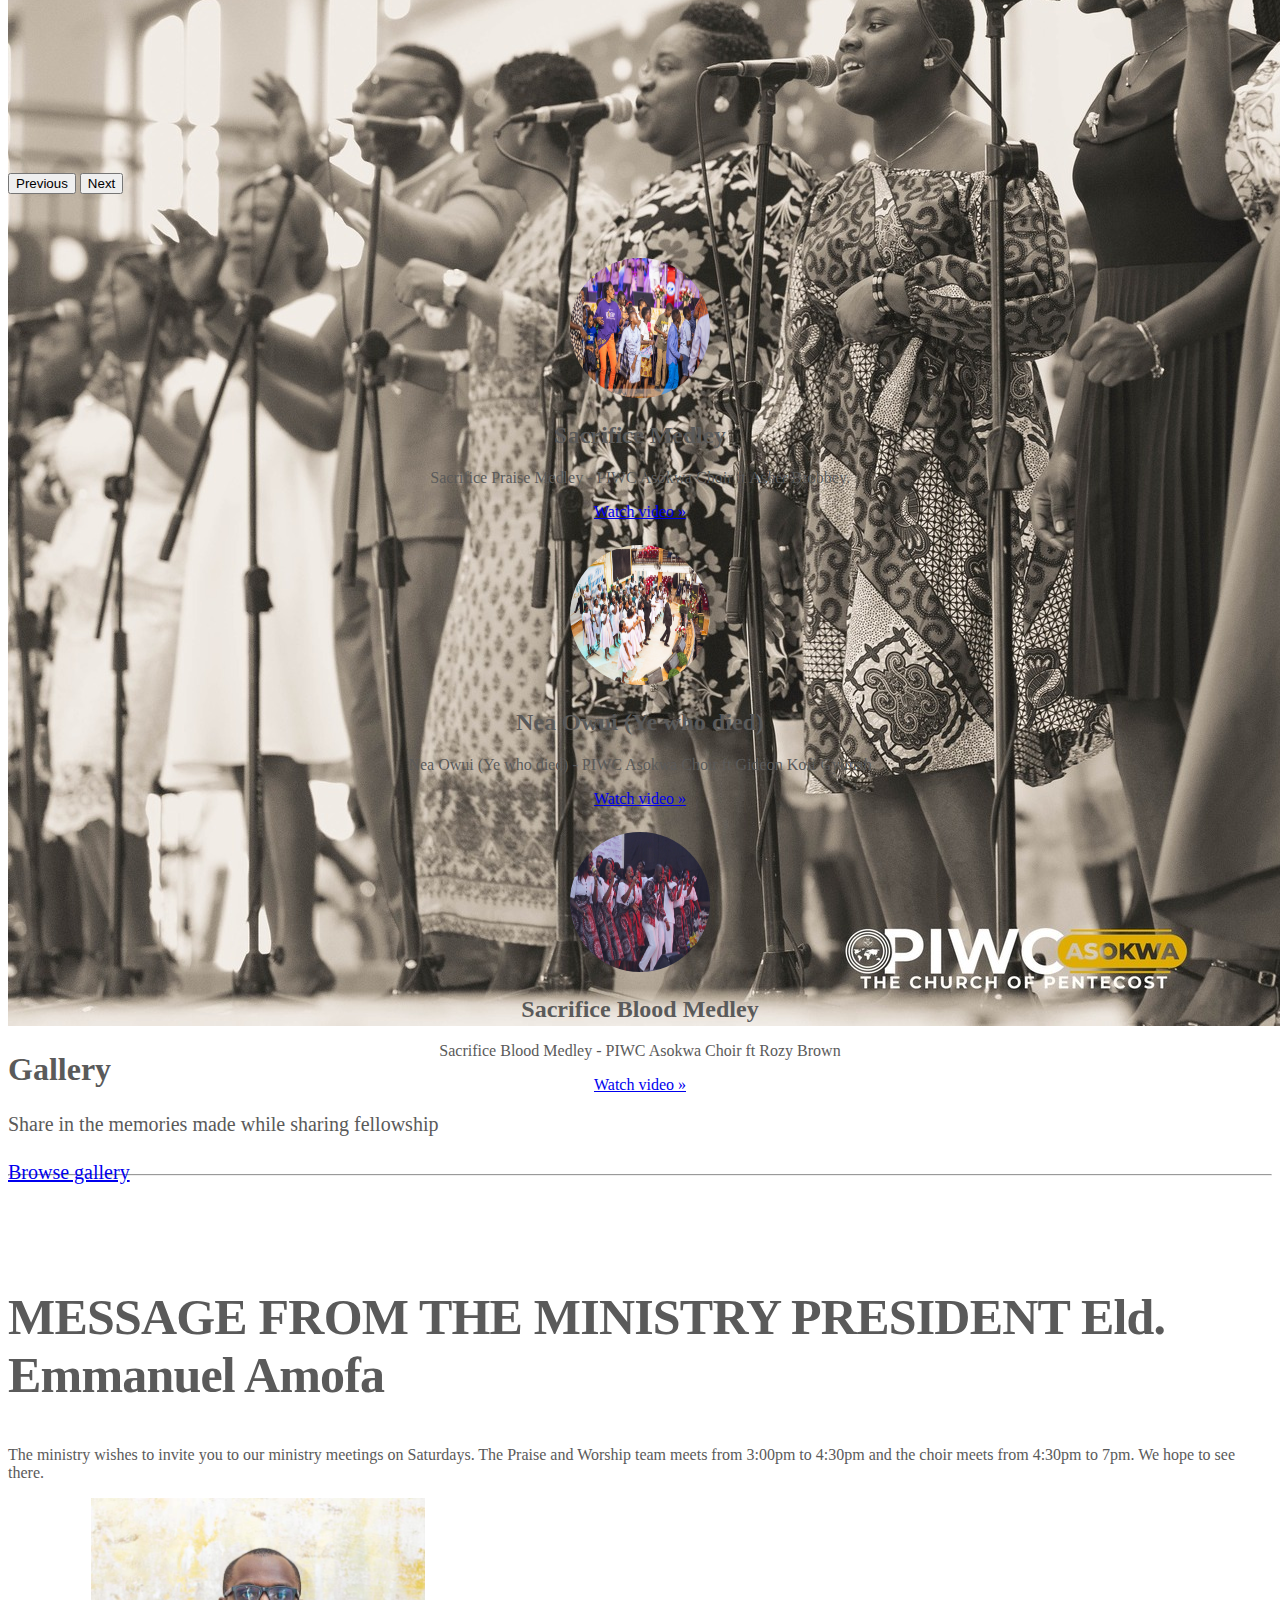
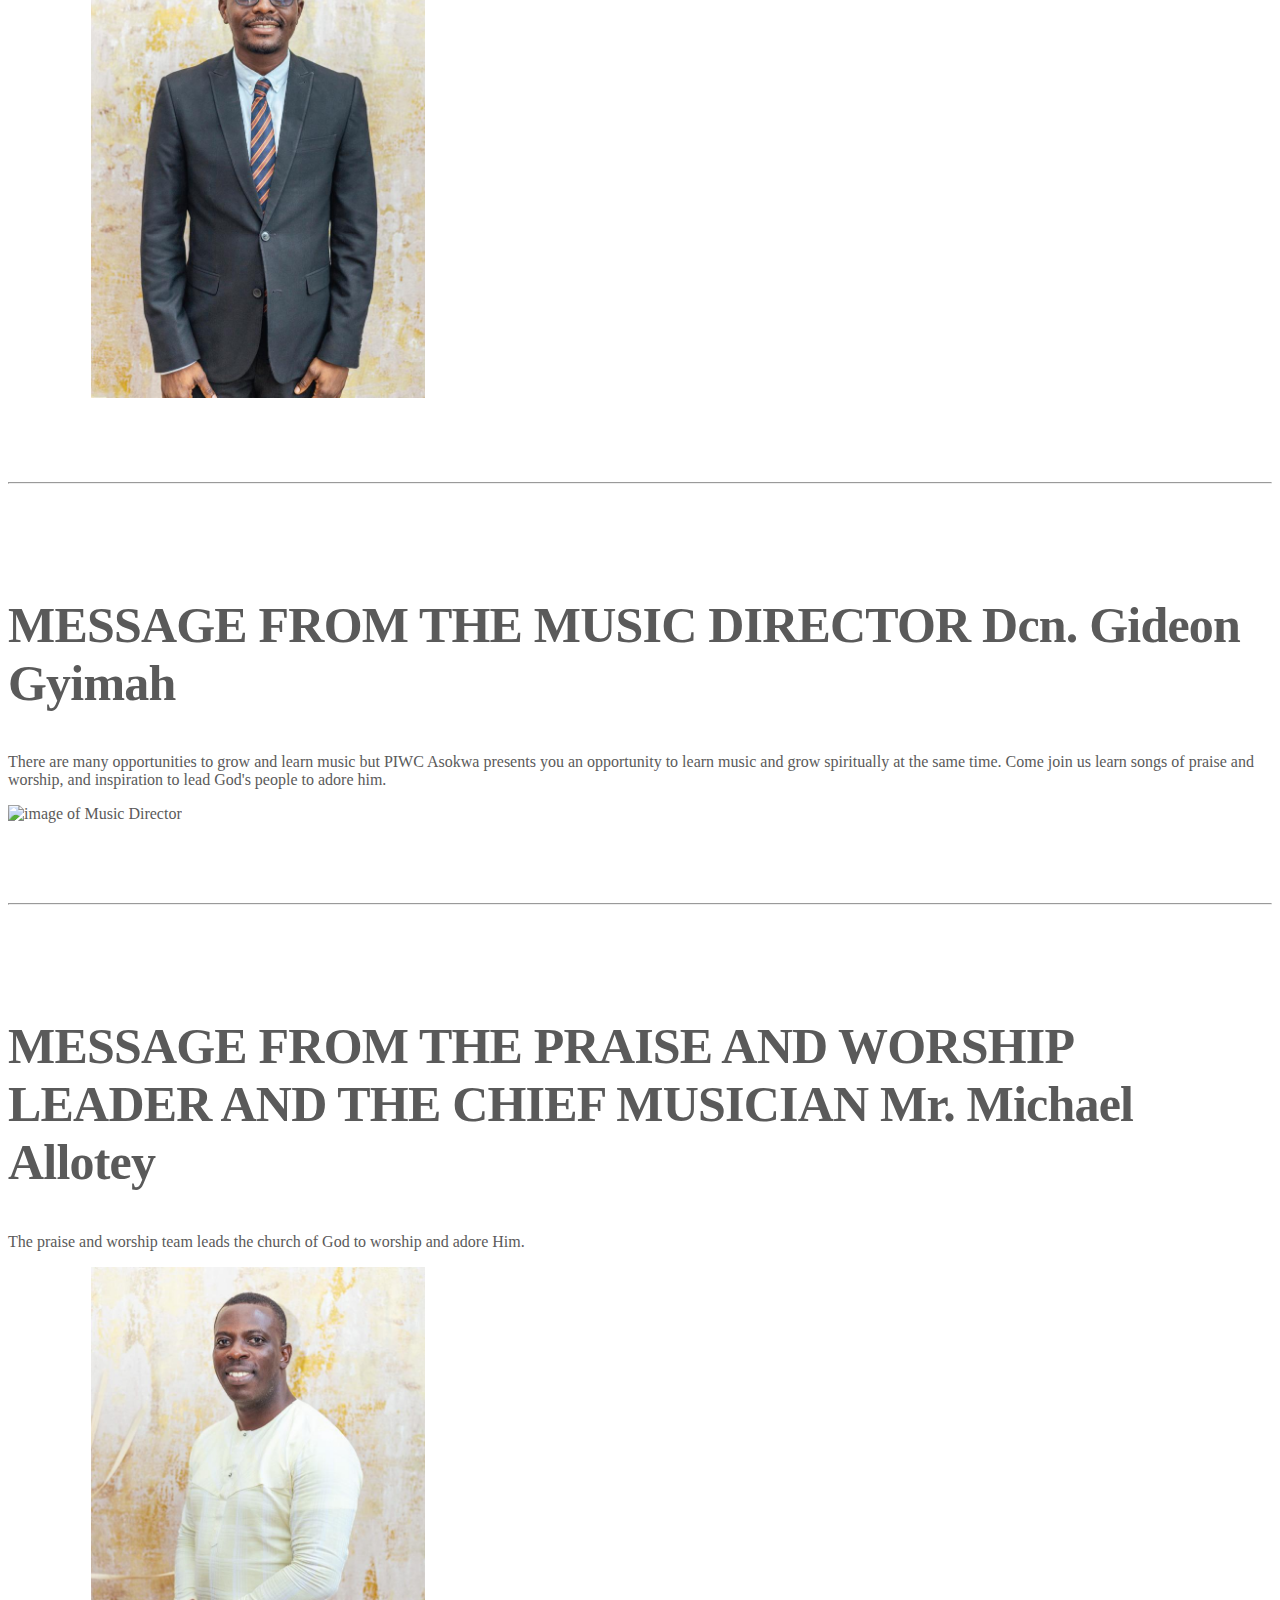
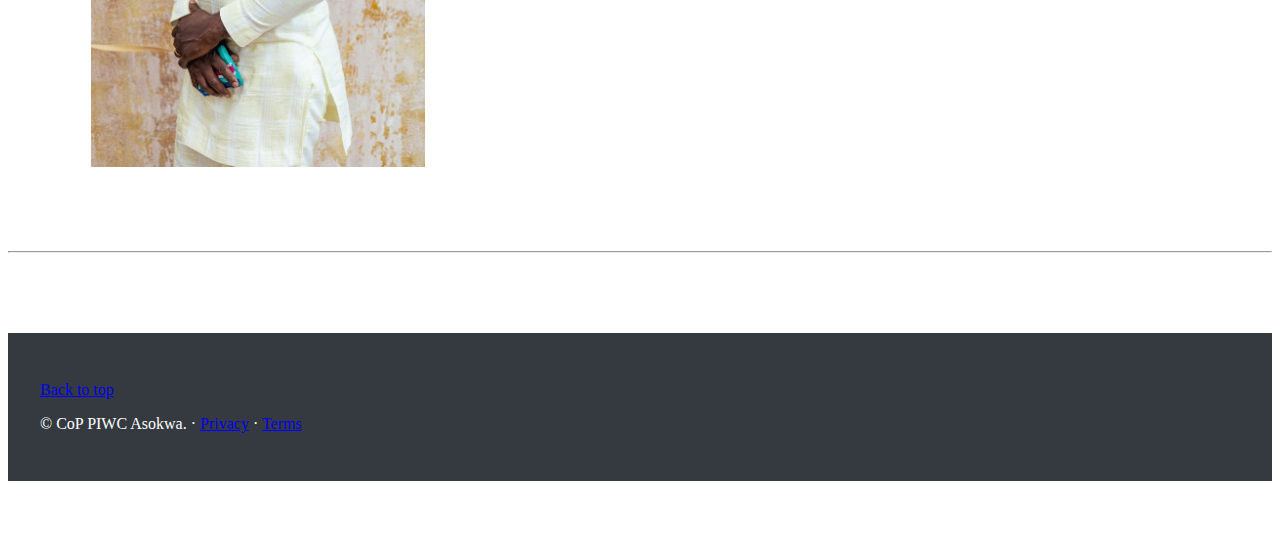
==== commit 599d0a4f: "Hover at navbar" ====
--- a/index.html
+++ b/index.html
@@ -58,6 +58,12 @@
         text-align: center;
         white-space: nowrap;
         -webkit-overflow-scrolling: touch;
+      }
+
+      .nav-item:hover .nav-link {
+        color: #fff;
+        background-color: rgba(255, 255, 255, 0.15);
+        border-radius: 0.25rem;
       }
     </style>
 
@@ -341,7 +347,10 @@
       <!-- /.container -->
 
       <!-- FOOTER -->
-      <footer class="container">
+      <footer
+        class="container"
+        style="background-color: #343a40; color: white; padding: 2rem"
+      >
         <p class="float-end"><a href="#">Back to top</a></p>
         <p>
           &copy; CoP PIWC Asokwa. &middot;
--- a/carousel.css
+++ b/carousel.css
@@ -36,6 +36,11 @@
   width: 140px;
   height: 140px;
   border-radius: 70px;            
+}
+
+.col-lg-4:hover {
+  box-shadow: 0 0 10px rgba(0,0,0,0.5);
+  transform: translateY(-5px);
 }
 
 .marketing .col-lg-4 {
